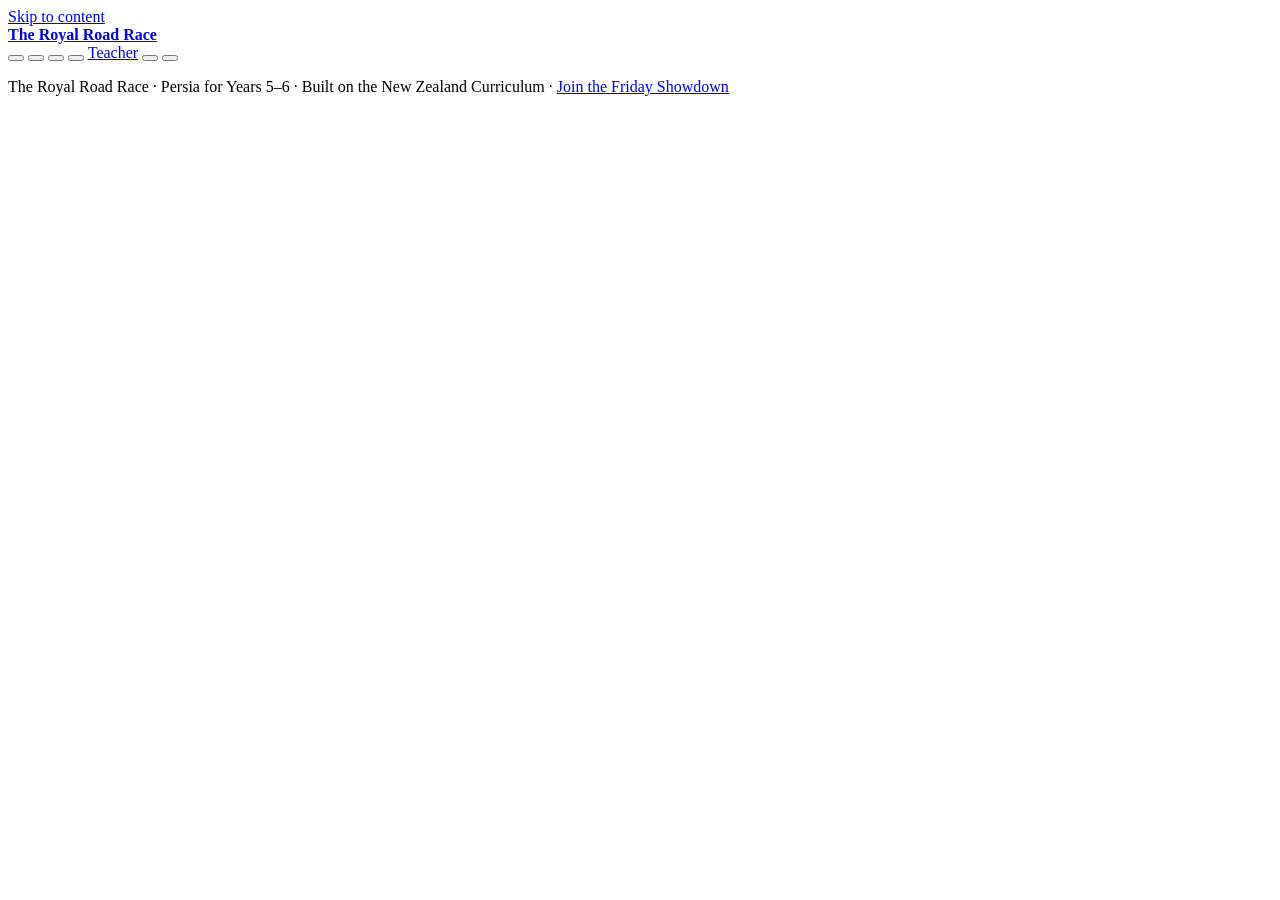
==== index.html @ 97c42218 "Add files via upload" ====
<!doctype html>
<html lang="en-NZ">
<head>
<meta charset="utf-8">
<meta name="viewport" content="width=device-width,initial-scale=1,viewport-fit=cover">
<title>The Royal Road Race — Persia for Years 5–6</title>
<meta name="description" content="A 10-week adventure race along the Royal Road of ancient Persia. History, Geography, Science, Art and a live Friday team quiz.">
<meta name="theme-color" content="#0D0C11">
<link rel="icon" href="data:image/svg+xml,%3Csvg xmlns='http://www.w3.org/2000/svg' viewBox='0 0 64 64'%3E%3Ccircle cx='32' cy='32' r='28' fill='%23BA9B58' stroke='%2339290E' stroke-width='4'/%3E%3Cpath d='M32 14l5 13 13 5-13 5-5 13-5-13-13-5 13-5z' fill='%231B1A21'/%3E%3C/svg%3E">
<link rel="stylesheet" href="css/royal.css">
<link rel="stylesheet" href="css/scenes.css">
<link rel="stylesheet" href="css/app.css">
<link rel="stylesheet" href="css/widgets.css">
</head>
<body>
<a class="sr-only" href="#app">Skip to content</a>
<header class="topbar no-print">
  <a class="brand" href="#/" id="navBrand" aria-label="The Royal Road Race — home"><span class="brand-seal" aria-hidden="true"></span><b class="gold-text">The Royal Road Race</b></a>
  <nav class="crumbs" id="crumbs" aria-label="You are here"></nav>
  <nav class="tb-nav" aria-label="Main">
    <button id="navHome" class="tb-btn" type="button"></button>
    <button id="navLog" class="tb-btn" type="button"></button>
    <button id="navCards" class="tb-btn" type="button"></button>
    <button id="navTrophy" class="tb-btn" type="button"></button>
    <a class="tb-btn tb-teacher" href="teacher.html" title="Teacher area"><span>Teacher</span></a>
    <button id="btnSound" class="tb-btn icon" type="button" aria-pressed="false"></button>
    <button id="btnSettings" class="tb-btn icon" type="button" aria-label="Settings"></button>
  </nav>
  <div id="settings" class="settings parchment" role="dialog" aria-label="Settings"></div>
</header>
<main id="app" tabindex="-1"></main>
<footer class="site-foot no-print">
  <div class="tile-band"></div>
  <p>The Royal Road Race · Persia for Years 5–6 · Built on the New Zealand Curriculum · <a href="play.html">Join the Friday Showdown</a></p>
</footer>
<noscript><p style="padding:2rem">This adventure needs JavaScript. Please turn it on and reload.</p></noscript>

<script src="js/vendor/confetti.js"></script>
<script src="js/core.js"></script>
<script src="js/art.js"></script>
<script src="js/scenes.js"></script>
<script src="js/data/stages.js"></script>
<script src="js/data/week01.js"></script>
<script src="js/data/week02.js"></script>
<script src="js/data/week03.js"></script>
<script src="js/data/week04.js"></script>
<script src="js/data/week05.js"></script>
<script src="js/data/week06.js"></script>
<script src="js/data/week07.js"></script>
<script src="js/data/week08.js"></script>
<script src="js/data/week09.js"></script>
<script src="js/data/week10.js"></script>
<script src="js/data/finalize.js"></script>
<script src="js/data/animals.js"></script>
<script src="js/config.js"></script>
<script src="js/store.js"></script>
<script src="js/widgets-history.js"></script>
<script src="js/widgets-generic.js"></script>
<script src="js/widgets-geo.js"></script>
<script src="js/widgets-sci.js"></script>
<script src="js/widgets-art.js"></script>
<script src="js/cinematic.js"></script>
<script src="js/app.js"></script>
</body>
</html>
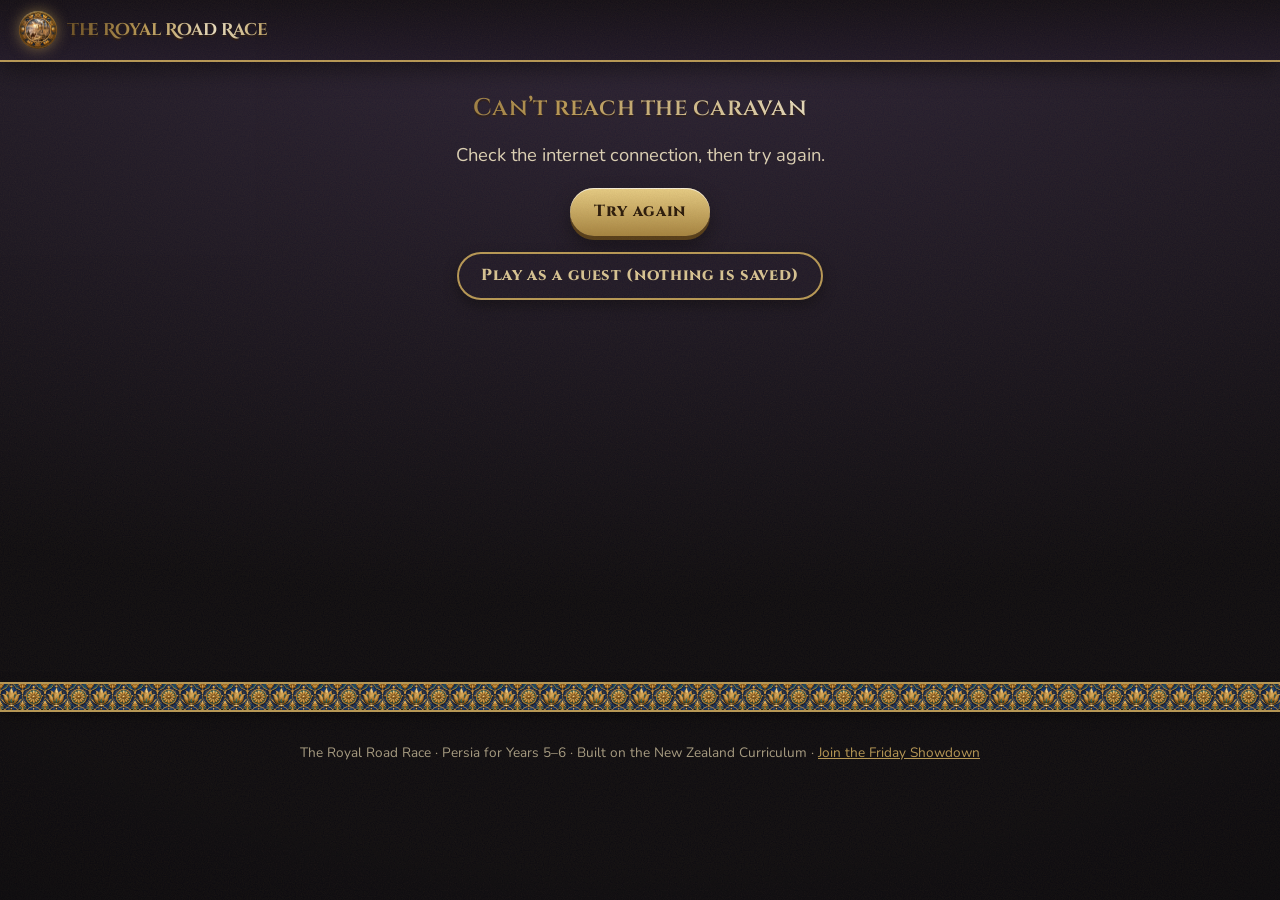
==== commit cb20ca47: "Add files via upload" ====
--- a/index.html
+++ b/index.html
@@ -10,7 +10,7 @@
 <link rel="stylesheet" href="css/royal.css">
 <link rel="stylesheet" href="css/scenes.css">
 <link rel="stylesheet" href="css/app.css">
-<link rel="stylesheet" href="css/widgets.css">
+<link rel="stylesheet" href="css/widgets.css?v=3">
 </head>
 <body>
 <a class="sr-only" href="#app">Skip to content</a>
@@ -36,7 +36,7 @@
 <noscript><p style="padding:2rem">This adventure needs JavaScript. Please turn it on and reload.</p></noscript>
 
 <script src="js/vendor/confetti.js"></script>
-<script src="js/core.js"></script>
+<script src="js/core.js?v=4"></script>
 <script src="js/art.js"></script>
 <script src="js/scenes.js"></script>
 <script src="js/data/stages.js"></script>
@@ -54,12 +54,13 @@
 <script src="js/data/animals.js"></script>
 <script src="js/config.js"></script>
 <script src="js/store.js"></script>
+<script src="js/accounts.js?v=1"></script>
 <script src="js/widgets-history.js"></script>
 <script src="js/widgets-generic.js"></script>
 <script src="js/widgets-geo.js"></script>
-<script src="js/widgets-sci.js"></script>
+<script src="js/widgets-sci.js?v=4"></script>
 <script src="js/widgets-art.js"></script>
 <script src="js/cinematic.js"></script>
-<script src="js/app.js"></script>
+<script src="js/app.js?v=5"></script>
 </body>
 </html>
--- a/css/royal.css
+++ b/css/royal.css
@@ -0,0 +1,186 @@
+/* ===================================================================
+   THE ROYAL ROAD RACE — shared design system
+   Palette, type, materials (gold foil, parchment, stone, wax seal),
+   accessibility modes. Used by every page.
+   =================================================================== */
+@import url("fonts.css");
+
+:root{
+  --lapis:#2A2A33; --lapis-deep:#1B1A21; --turquoise:#5E718C; --saffron:#B8863C;
+  --gold:#BA9B58; --gold-hi:#DAC797; --gold-lo:#82632C;
+  --terracotta:#95513B; --plum:#3A1A22; --sand:#E0D5BA; --parchment:#E0D3B4; --parchment-lo:#C2B185;
+  --ink:#211812; --night:#0D0C11; --storm:#2A2A31; --ash:#CFC7B8; --ember:#C66C3E; --emerald:#4F7A5A; --crimson:#8D2A30; --violet:#574A6B;
+
+  --f-display:"Cinzel Decorative","Cinzel",Georgia,"Times New Roman",serif;
+  --f-head:"Cinzel",Georgia,"Times New Roman",serif;
+  --f-body:"Nunito","Segoe UI",system-ui,-apple-system,Arial,sans-serif;
+  --f-script:"Amiri",Georgia,serif;
+
+  --fs:1;                       /* text-size multiplier (A− / A+) */
+  --r:14px;
+  --ease:cubic-bezier(.22,.9,.28,1);
+  --shadow-deep:0 22px 50px -18px rgba(0,0,0,.65),0 6px 14px rgba(0,0,0,.35);
+  --tile:url("data:image/svg+xml,%3Csvg xmlns='http://www.w3.org/2000/svg' width='72' height='72' viewBox='0 0 72 72'%3E%3Crect width='72' height='72' fill='%231B1A21'/%3E%3Cg fill='none' stroke='%23BA9B58' stroke-width='1.6'%3E%3Ccircle cx='36' cy='36' r='9'/%3E%3Cg id='p'%3E%3Cpath d='M36 27c-4-7-3-14 0-18 3 4 4 11 0 18z' fill='%23BA9B58' fill-opacity='.85'/%3E%3C/g%3E%3Cpath d='M36 27c-4-7-3-14 0-18 3 4 4 11 0 18z' transform='rotate(90 36 36)' fill='%235E718C' fill-opacity='.8'/%3E%3Cpath d='M36 27c-4-7-3-14 0-18 3 4 4 11 0 18z' transform='rotate(180 36 36)' fill='%23BA9B58' fill-opacity='.85'/%3E%3Cpath d='M36 27c-4-7-3-14 0-18 3 4 4 11 0 18z' transform='rotate(270 36 36)' fill='%235E718C' fill-opacity='.8'/%3E%3Ccircle cx='36' cy='36' r='3' fill='%23BA9B58'/%3E%3Cpath d='M0 0h10M0 0v10M72 0H62M72 0v10M0 72h10M0 72V62M72 72H62M72 72V62'/%3E%3C/g%3E%3C/svg%3E");
+  --paper-grain:url("data:image/svg+xml,%3Csvg xmlns='http://www.w3.org/2000/svg' width='220' height='220'%3E%3Cfilter id='n'%3E%3CfeTurbulence type='fractalNoise' baseFrequency='.85' numOctaves='3' seed='4'/%3E%3CfeColorMatrix values='0 0 0 0 .25 0 0 0 0 .15 0 0 0 0 .05 0 0 0 .22 0'/%3E%3C/filter%3E%3Crect width='220' height='220' filter='url(%23n)'/%3E%3C/svg%3E");
+}
+
+*{box-sizing:border-box}
+html{font-size:calc(16px * var(--fs));-webkit-text-size-adjust:100%;scroll-behavior:smooth}
+body{
+  margin:0;min-height:100vh;color:var(--sand);font-family:var(--f-body);line-height:1.55;
+  background:var(--night);overflow-x:hidden;-webkit-font-smoothing:antialiased;
+}
+body.dys{--f-body:"Lexend","Nunito",system-ui,sans-serif;--f-head:"Lexend","Cinzel",system-ui,sans-serif;letter-spacing:.02em;word-spacing:.08em}
+body.dys .parchment,body.dys .lead{line-height:1.8}
+img,svg,canvas{max-width:100%}
+a{color:var(--gold)}
+button{font:inherit;color:inherit;cursor:pointer}
+:focus-visible{outline:3px solid var(--turquoise);outline-offset:3px;border-radius:6px}
+.sr-only{position:absolute!important;width:1px;height:1px;overflow:hidden;clip:rect(0 0 0 0);white-space:nowrap}
+[hidden]{display:none!important}
+h1,h2,h3,h4{font-family:var(--f-head);font-weight:600;line-height:1.18;margin:0 0 .5em;letter-spacing:.01em}
+
+/* ---------- gold foil text ---------- */
+.gold-text{
+  background:linear-gradient(100deg,#694E24 0%,#BA9B58 18%,#EAE0C5 34%,#BA9B58 48%,#937739 62%,#DAC797 78%,#BA9B58 100%);
+  background-size:220% 100%;-webkit-background-clip:text;background-clip:text;color:transparent;-webkit-text-fill-color:transparent;
+  animation:foil 6s linear infinite;filter:drop-shadow(0 2px 0 rgba(53,30,7,.55));
+}
+@keyframes foil{to{background-position:-220% 0}}
+
+/* ---------- gold-foil border with shimmer sweep ---------- */
+.foil{position:relative;border-radius:var(--r);isolation:isolate}
+.foil::before{
+  content:"";position:absolute;inset:0;border-radius:inherit;padding:2.5px;pointer-events:none;z-index:2;
+  background:linear-gradient(120deg,#694E24,#BA9B58 20%,#EAE0C5 35%,#BA9B58 50%,#735929 70%,#BA9B58);
+  background-size:260% 260%;animation:foilSweep 7s linear infinite;
+  -webkit-mask:linear-gradient(#000 0 0) content-box,linear-gradient(#000 0 0);-webkit-mask-composite:xor;mask-composite:exclude;
+}
+@keyframes foilSweep{0%{background-position:0% 0}100%{background-position:260% 260%}}
+
+/* ---------- parchment card ---------- */
+.parchment{
+  position:relative;color:var(--ink);border-radius:10px 16px 10px 14px;
+  background:
+    var(--paper-grain),
+    radial-gradient(120% 90% at 20% 0%,rgba(255,255,255,.55),transparent 55%),
+    radial-gradient(90% 90% at 100% 100%,rgba(137,94,43,.25),transparent 60%),
+    linear-gradient(160deg,#E9E0C9,#D2C3A0 70%,#C4B28A);
+  box-shadow:inset 0 0 38px rgba(109,70,31,.28),var(--shadow-deep);
+  padding:clamp(1rem,2.4vw,1.7rem);
+}
+.parchment h2,.parchment h3,.parchment h4{color:#3A2515}
+.parchment a{color:#61361D}
+.parchment.torn::before,.parchment.torn::after{
+  content:"";position:absolute;left:0;right:0;height:14px;background-repeat:repeat-x;background-size:34px 14px;pointer-events:none;
+}
+.parchment.torn::before{top:-13px;background-image:url("data:image/svg+xml,%3Csvg xmlns='http://www.w3.org/2000/svg' width='34' height='14'%3E%3Cpath d='M0 14 L0 9 L5 4 L9 8 L15 1 L21 7 L26 3 L31 8 L34 5 L34 14Z' fill='%23E0D5BA'/%3E%3C/svg%3E")}
+.parchment.torn::after{bottom:-13px;transform:scaleY(-1);background-image:url("data:image/svg+xml,%3Csvg xmlns='http://www.w3.org/2000/svg' width='34' height='14'%3E%3Cpath d='M0 14 L0 8 L6 3 L11 8 L16 2 L22 7 L27 4 L34 8 L34 14Z' fill='%23C4B28A'/%3E%3C/svg%3E")}
+
+/* ---------- stone tablet ---------- */
+.stone{
+  position:relative;color:#E0D8C4;border-radius:12px;padding:clamp(.9rem,2vw,1.4rem) clamp(1.1rem,3vw,2rem);
+  background:
+    var(--paper-grain),
+    linear-gradient(180deg,rgba(255,255,255,.12),transparent 30%),
+    linear-gradient(165deg,#6d6252,#4c4336 55%,#3a3329);
+  box-shadow:inset 0 2px 0 rgba(255,255,255,.18),inset 0 -6px 14px rgba(0,0,0,.45),var(--shadow-deep);
+  text-shadow:0 -1px 0 rgba(0,0,0,.7),0 1px 0 rgba(255,255,255,.12);
+}
+
+/* ---------- lapis & gold band ---------- */
+.tile-band{height:30px;background:var(--tile);background-size:60px 60px;border-block:2px solid var(--gold);box-shadow:0 4px 12px rgba(0,0,0,.5)}
+
+/* ---------- buttons ---------- */
+.btn{
+  --b1:#EAD088;--b2:#A78541;
+  display:inline-flex;align-items:center;justify-content:center;gap:.5em;min-height:48px;padding:.65em 1.5em;border:0;border-radius:999px;
+  font-family:var(--f-head);font-weight:700;letter-spacing:.04em;font-size:1rem;color:#2B1B0C;text-decoration:none;
+  background:linear-gradient(180deg,var(--b1),var(--b2));
+  box-shadow:0 4px 0 #573E1A,0 10px 20px rgba(0,0,0,.4),inset 0 1px 0 rgba(255,255,255,.7);
+  transition:transform .15s var(--ease),box-shadow .15s,filter .2s;position:relative;overflow:hidden;
+}
+.btn::after{content:"";position:absolute;inset:0;background:linear-gradient(105deg,transparent 35%,rgba(255,255,255,.65) 50%,transparent 65%);transform:translateX(-120%);transition:transform .6s}
+.btn:hover{transform:translateY(-2px) rotate(-.4deg);filter:brightness(1.06)}
+.btn:hover::after{transform:translateX(120%)}
+.btn:active{transform:translateY(3px);box-shadow:0 1px 0 #573E1A,0 4px 8px rgba(0,0,0,.4)}
+.btn.ghost{background:rgba(35,28,45,.55);color:var(--gold-hi);box-shadow:inset 0 0 0 2px var(--gold),0 6px 14px rgba(0,0,0,.35)}
+.btn.small{min-height:40px;padding:.4em 1em;font-size:.9rem}
+.btn.teal{--b1:#94A1B4;--b2:#344052;color:#11151B;box-shadow:0 4px 0 #242D39,0 10px 20px rgba(0,0,0,.4),inset 0 1px 0 rgba(255,255,255,.6)}
+.btn.red{--b1:#B8606A;--b2:#8D2A30;color:#fff;box-shadow:0 4px 0 #631C2A,0 10px 20px rgba(0,0,0,.4),inset 0 1px 0 rgba(255,255,255,.4)}
+.btn[disabled]{opacity:.45;pointer-events:none;filter:grayscale(.5)}
+
+/* wax seal button */
+.wax{
+  --wax:#8D2A30;
+  width:112px;height:112px;border-radius:50%;border:0;position:relative;color:#FBDDE1;font-family:var(--f-head);font-weight:800;font-size:.8rem;letter-spacing:.08em;
+  background:radial-gradient(circle at 35% 30%,color-mix(in srgb,var(--wax) 55%,#fff) 0,var(--wax) 40%,color-mix(in srgb,var(--wax) 55%,#000) 100%);
+  box-shadow:0 8px 0 color-mix(in srgb,var(--wax) 45%,#000),0 16px 26px rgba(0,0,0,.5),inset 0 0 0 5px rgba(255,255,255,.10),inset 0 0 22px rgba(0,0,0,.35);
+  clip-path:polygon(50% 0,60% 5%,72% 3%,79% 12%,91% 14%,93% 27%,100% 36%,96% 48%,100% 60%,92% 70%,92% 83%,80% 88%,73% 98%,60% 95%,50% 100%,40% 95%,27% 98%,20% 88%,8% 83%,8% 70%,0 60%,4% 48%,0 36%,7% 27%,9% 14%,21% 12%,28% 3%,40% 5%);
+  transition:transform .15s;text-shadow:0 1px 2px rgba(0,0,0,.6);
+}
+.wax::after{content:"";position:absolute;inset:14px;border-radius:50%;border:2px solid rgba(255,255,255,.28)}
+.wax:hover{transform:scale(1.05) rotate(-3deg)}
+.wax:active{transform:scale(.93)}
+.wax.stamped{animation:stamp .55s var(--ease) both}
+@keyframes stamp{0%{transform:scale(2.6) rotate(-18deg);opacity:0}55%{transform:scale(.88) rotate(4deg);opacity:1}100%{transform:scale(1) rotate(-6deg)}}
+
+/* ---------- chips & badges ---------- */
+.chip{display:inline-flex;align-items:center;gap:.35em;padding:.15em .7em;border-radius:999px;font-size:.78rem;font-weight:800;letter-spacing:.04em;
+  background:rgba(215,177,91,.16);color:var(--gold-hi);border:1px solid rgba(215,177,91,.55);font-family:var(--f-body)}
+.parchment .chip{background:rgba(48,39,61,.1);color:#3A1A22;border-color:rgba(48,39,61,.4)}
+.chip.teal{background:rgba(65,81,102,.15);color:#ADB7C6;border-color:rgba(65,81,102,.6)}
+.kbd{font-family:ui-monospace,Menlo,Consolas,monospace;font-size:.8em;padding:.1em .45em;border-radius:5px;background:rgba(255,255,255,.12);border:1px solid rgba(255,255,255,.25)}
+
+/* ---------- coin ---------- */
+.coin{display:inline-block;width:1.1em;height:1.1em;border-radius:50%;vertical-align:-.15em;
+  background:url("../assets/coin.webp") center/cover no-repeat,radial-gradient(circle at 35% 30%,#EAE0C5,#BA9B58 45%,#735929);box-shadow:inset 0 0 0 .1em rgba(107,68,13,.45),0 1px 2px rgba(0,0,0,.5)}
+
+/* ---------- scene helpers ---------- */
+.scene{position:relative;overflow:hidden;isolation:isolate;background:var(--night)}
+.scene .layer{position:absolute;inset:-4% -6%;will-change:transform;transition:transform .35s var(--ease)}
+.scene svg.layer{width:112%;height:108%}
+.scene canvas.fx{position:absolute;inset:0;width:100%;height:100%;pointer-events:none;z-index:6}
+.vignette{position:absolute;inset:0;pointer-events:none;background:radial-gradient(120% 100% at 50% 40%,transparent 55%,rgba(10,8,13,.65) 100%);z-index:7}
+
+/* ---------- toasts ---------- */
+#toasts{position:fixed;left:50%;top:78px;transform:translateX(-50%);display:flex;flex-direction:column;gap:.5rem;z-index:9000;pointer-events:none;align-items:center}
+.toast{padding:.7em 1.3em;border-radius:12px;background:linear-gradient(180deg,#352B43,#211B2A);border:2px solid var(--gold);color:var(--gold-hi);font-weight:800;box-shadow:var(--shadow-deep);animation:toastIn .5s var(--ease) both}
+@keyframes toastIn{from{transform:translateY(-20px) scale(.9);opacity:0}}
+
+/* ---------- reveal-on-scroll ---------- */
+.rise{opacity:0;transform:translateY(26px);transition:opacity .8s var(--ease),transform .8s var(--ease)}
+.rise.in{opacity:1;transform:none}
+
+/* ---------- reduce motion ---------- */
+body.rm *,body.rm *::before,body.rm *::after{animation-duration:.001s!important;animation-iteration-count:1!important;transition-duration:.001s!important;scroll-behavior:auto!important}
+body.rm .gold-text{animation:none}
+@media (prefers-reduced-motion:reduce){
+  *,*::before,*::after{animation-duration:.001s!important;animation-iteration-count:1!important;transition-duration:.001s!important;scroll-behavior:auto!important}
+}
+
+/* ---------- print (shared basics) ---------- */
+@media print{
+  body{background:#fff!important;color:#000!important}
+  .no-print{display:none!important}
+}
+
+
+/* ===== CINEMATIC GRADE (storm, ash, crimson & burnished gold) ===== */
+body::after{content:"";position:fixed;inset:0;pointer-events:none;z-index:9990;
+  background:radial-gradient(120% 100% at 50% 40%,transparent 55%,rgba(0,0,0,.55) 100%),var(--paper-grain);
+  opacity:.55;transform:translateZ(0)}
+body.rm::after{background:radial-gradient(120% 100% at 50% 40%,transparent 60%,rgba(0,0,0,.4) 100%)}
+.scene svg,.hero svg,.hubmap svg,svg.scene{filter:saturate(.62) contrast(1.08) brightness(.94)}
+.scene img,.hero img,.hubmap img{filter:saturate(.9) contrast(1.06)}
+.stage-art,.hero,.hubmap{position:relative}
+.hero::after,.hubmap::after,.stage-art::after{content:"";position:absolute;inset:0;pointer-events:none;
+  background:linear-gradient(180deg,rgba(13,12,17,.35),transparent 28%,transparent 55%,rgba(13,12,17,.7)),radial-gradient(90% 80% at 50% 45%,transparent 50%,rgba(0,0,0,.5))}
+.parchment{filter:saturate(.8)}
+.hubmap svg{filter:saturate(.55) contrast(1.1) brightness(.68) sepia(.25)}
+.hubmap::after{background:linear-gradient(180deg,rgba(13,12,17,.5),transparent 25%,transparent 60%,rgba(13,12,17,.75)),radial-gradient(90% 80% at 50% 45%,transparent 40%,rgba(0,0,0,.6))}
+
+/* ===== GENERATED ARTWORK LAYERS (fall back to procedural when files are absent) ===== */
+.tile-band,.m-banner::after{background-image:url("../assets/CORE-05.webp"),var(--tile);background-size:90px 90px,60px 60px}
+.parchment{background-color:#CDBF9B;background-image:linear-gradient(160deg,rgba(233,224,201,.55),rgba(205,190,155,.62)),url("../assets/CORE-04.webp"),var(--paper-grain);background-size:cover,cover,220px;background-blend-mode:normal,multiply,normal}
+.panel{background-color:#CDBF9B;background-image:linear-gradient(160deg,rgba(233,224,201,.6),rgba(205,190,155,.66)),url("../assets/CORE-04.webp");background-size:cover}
--- a/css/scenes.css
+++ b/css/scenes.css
@@ -0,0 +1,84 @@
+/* scene animation classes (animations live on inner <g> so parallax transforms don't collide) */
+.hero{height:clamp(520px,84vh,900px);width:100%}
+.hero svg.layer{position:absolute;left:-6%;top:-4%;width:112%;max-width:none;height:108%;overflow:visible}
+.hero .grain{position:absolute;inset:0;background:var(--paper-grain);opacity:.16;pointer-events:none;z-index:8}
+.hero svg{pointer-events:none}
+.hero svg.glintlayer{pointer-events:none}
+.hero svg .glint{pointer-events:all}
+
+.tw{animation:tw 4.5s ease-in-out infinite}
+@keyframes tw{0%,100%{opacity:.25}50%{opacity:1}}
+.sunrays{animation:spin 160s linear infinite;transform-box:fill-box}
+@keyframes spin{to{transform:translate(1010px,430px) rotate(360deg)}}
+.sunrays{transform:translate(1010px,430px)}
+.drift{animation:drift 60s ease-in-out infinite alternate}
+.drift.slow{animation-duration:90s}
+.drift.med{animation-duration:55s;animation-direction:alternate-reverse}
+@keyframes drift{from{transform:translateX(-90px)}to{transform:translateX(120px)}}
+.flyx{animation:flyx 70s linear infinite}
+@keyframes flyx{from{transform:translateX(-160px)}to{transform:translateX(1780px)}}
+.bob{animation:bob 7s ease-in-out infinite alternate}
+@keyframes bob{from{transform:translateY(-18px)}to{transform:translateY(24px)}}
+.flap{animation:flap 3.6s ease-in-out infinite alternate;transform-box:fill-box;transform-origin:50% 40%}
+@keyframes flap{from{transform:scaleY(.62)}to{transform:scaleY(1.05)}}
+.pulse{animation:pulse 3s ease-in-out infinite;transform-box:fill-box;transform-origin:center}
+@keyframes pulse{0%,100%{transform:scale(.8);opacity:.55}50%{transform:scale(1.25);opacity:1}}
+.glint{animation:glintBlink 2.8s ease-in-out infinite}
+@keyframes glintBlink{0%,100%{opacity:.35}45%,55%{opacity:1}}
+.sway{transform-box:fill-box;transform-origin:50% 100%;animation:sway 5s ease-in-out infinite alternate}
+.sway.s1{animation-duration:6.4s;animation-delay:-2s}.sway.s2{animation-duration:4.2s;animation-delay:-1s}
+@keyframes sway{from{transform:skewX(-3deg)}to{transform:skewX(3.5deg)}}
+
+/* camel walk cycle */
+.camel .leg{transform-box:fill-box;transform-origin:50% 0}
+.camel .leg.f1,.camel .leg.b2{animation:legA .95s ease-in-out infinite alternate}
+.camel .leg.b1,.camel .leg.f2{animation:legB .95s ease-in-out infinite alternate}
+@keyframes legA{from{transform:rotate(-16deg)}to{transform:rotate(16deg)}}
+@keyframes legB{from{transform:rotate(16deg)}to{transform:rotate(-16deg)}}
+.camel{animation:camelBob .95s ease-in-out infinite alternate}
+@keyframes camelBob{from{transform:translateY(0)}to{transform:translateY(-3px)}}
+
+/* hub map */
+.hubmap{position:absolute;inset:0;overflow:hidden}
+.hubmap svg{width:100%;height:100%;display:block}
+.hubmap canvas.fx{position:absolute;inset:0;width:100%;height:100%;pointer-events:none}
+.map-vig{position:absolute;inset:0;pointer-events:none;box-shadow:inset 0 0 160px 40px rgba(54,29,12,.55)}
+#roadDraw{animation:march 14s linear infinite}
+@keyframes march{to{stroke-dashoffset:-400}}
+
+/* parallax photo layers */
+.hero-wrap{position:relative}
+.px-layers{position:absolute;inset:0;pointer-events:none;overflow:hidden;z-index:1;--mx:0;--my:0;--sy:0}
+.px{position:absolute;left:-4%;width:108%;background-repeat:no-repeat;background-position:center bottom;background-size:100% auto;
+  transform:translate(calc(var(--mx)*var(--depth)*-120px),calc(var(--sy)*var(--depth)*.4px + var(--my)*var(--depth)*-40px));transition:transform .25s ease-out}
+.px-clouds{top:4%;height:44%;background-position:center top;opacity:.6;filter:saturate(.7) brightness(.8)}
+.px-far{bottom:34%;height:34%;opacity:.8;filter:saturate(.6) brightness(.75) contrast(1.1)}
+.px-mid{bottom:2%;height:40%;opacity:.9;filter:saturate(.7) brightness(.62)}
+.px-fore{inset:0;left:-4%;height:100%;background-size:cover;background-position:center bottom;filter:brightness(.55) saturate(.8)}
+.px-dust,.px-embers{inset:0;left:0;width:100%;height:100%;background-size:cover;background-position:center;}
+.px-dust{opacity:.45;background-size:cover}.px-embers{opacity:.5}
+@keyframes pxdrift{to{background-position:30% 40%}}@keyframes pxrise{from{background-position:center 0}to{background-position:center -100%}}
+.has-px .hero>svg{opacity:.35}
+.has-px .hero-title,.has-px .scroll-hint{z-index:3}
+body.rm .px-dust,body.rm .px-embers{animation:none}
+.px-far,.px-mid,.px-clouds{-webkit-mask-image:linear-gradient(180deg,transparent 0,#000 22%,#000 78%,transparent 100%);mask-image:linear-gradient(180deg,transparent 0,#000 22%,#000 78%,transparent 100%)}
+.px-embers{opacity:.28}.px-dust{opacity:.3}
+.has-px .hero-wrap::after,.has-px.hero-wrap::after{content:"";position:absolute;inset:0;z-index:2;pointer-events:none;background:linear-gradient(180deg,rgba(13,12,17,.25),transparent 30%,rgba(13,12,17,.15) 70%,#0D0C11)}
+
+.px{backface-visibility:hidden;contain:strict}
+.px-dust,.px-embers{animation:pxpulse 9s ease-in-out infinite alternate}
+@keyframes pxpulse{from{opacity:.18}to{opacity:.36}}
+
+/* when the photo hero is present, the procedural scene underneath is switched off (it was the source of flicker) */
+.hero.lite svg.layer:not(.glintlayer),.hero.lite .vignette{display:none}
+.hero.lite *{animation:none!important}
+
+.hero .grain{display:none}
+.px-dust,.px-embers{transform:none!important;filter:none!important}
+
+/* plain photo hero */
+.hero.plain{position:relative;min-height:clamp(420px,62vh,640px);background:linear-gradient(180deg,#1b1623,#0d0c11)}
+.hero.plain .asset-img{transform:none!important}
+.glint-btn{position:absolute;right:13%;top:27%;width:44px;height:44px;border:0;background:none;cursor:pointer;z-index:4;padding:0}
+.glint-btn i{position:absolute;inset:14px;border-radius:50%;background:radial-gradient(#fff,rgba(220,215,228,0) 70%);box-shadow:0 0 14px 6px rgba(220,225,240,.55);animation:glintBlink 3.2s ease-in-out infinite}
+.hero-caravan,.px-layers{display:none!important}
--- a/css/app.css
+++ b/css/app.css
@@ -0,0 +1,405 @@
+/* ===================================================================
+   THE ROYAL ROAD RACE — app views (topbar, hub, stage, mission, modal,
+   cinematic, log, cards, trophies)
+   =================================================================== */
+html{background:#0D0C11}
+body{background:radial-gradient(120% 600px at 50% 0%,#2D2439 0%,#0D0C11 100%) no-repeat,#0D0C11}
+body.noscroll{overflow:hidden}
+#app{display:block;min-height:60vh;outline:0}
+#app.enter{animation:appIn .7s var(--ease) both}
+@keyframes appIn{from{opacity:0;transform:translateY(10px)}}
+.sect{max-width:1100px;margin:0 auto;padding:clamp(1.6rem,4vw,3rem) clamp(1rem,3vw,1.5rem)}
+.lead{font-size:1.15rem;max-width:62ch}
+.lead.rise,.sect-title{margin-inline:auto}
+.sect-title{text-align:center;font-family:var(--f-display);font-size:clamp(1.6rem,4vw,2.4rem);margin-bottom:.6em}
+.small{font-size:.88rem;opacity:.85}
+.big{font-size:1.15rem}
+.hint{font-style:italic;opacity:.8;font-size:.9rem}
+.btn-row{display:flex;flex-wrap:wrap;gap:.7rem;margin-top:1rem;align-items:center}
+.chips{display:flex;flex-wrap:wrap;gap:.45rem;margin:.5rem 0}
+.chip.big{font-size:.95rem;padding:.3em .9em}
+button.chip{cursor:pointer}
+
+/* ---------- top bar ---------- */
+.topbar{position:sticky;top:0;z-index:500;display:flex;align-items:center;gap:1rem;padding:.4rem clamp(.6rem,2vw,1.2rem);min-height:62px;
+  background:linear-gradient(180deg,#130F18,#1f1829);border-bottom:2px solid var(--gold);box-shadow:0 8px 24px rgba(0,0,0,.5);transform:translateZ(0)}
+.brand{display:flex;align-items:center;gap:.6rem;text-decoration:none;font-family:var(--f-display);font-size:1.05rem;white-space:nowrap}
+.brand-seal{width:38px;height:38px;border-radius:50%;background:url("../assets/CORE-02.webp") center/contain no-repeat,radial-gradient(circle at 35% 30%,#EAE0C5,#BA9B58 45%,#735929);box-shadow:inset 0 0 0 3px rgba(82,56,17,.5),0 0 14px rgba(215,177,91,.5);position:relative}
+.brand-seal::after{content:none;display:none;position:absolute;inset:8px;background:#1B1A21;clip-path:polygon(50% 0,62% 38%,100% 50%,62% 62%,50% 100%,38% 62%,0 50%,38% 38%)}
+.crumbs{flex:1;display:flex;gap:.5rem;align-items:center;font-size:.9rem;color:#B9AC8A;overflow:hidden;white-space:nowrap}
+.crumbs a{color:var(--gold-hi);text-decoration:none}.crumbs a:hover{text-decoration:underline}
+.crumbs b{color:#fff}
+.tb-nav{display:flex;gap:.3rem;align-items:center}
+.tb-btn{display:inline-flex;align-items:center;gap:.4em;background:transparent;border:0;border-radius:10px;padding:.4rem .65rem;color:var(--gold-hi);text-decoration:none;font-weight:800;font-size:.85rem;min-height:44px;transition:background .2s,transform .15s}
+.tb-btn:hover{background:rgba(215,177,91,.16);transform:translateY(-1px)}
+.tb-btn.icon{padding:.4rem .5rem}
+.tb-teacher{opacity:.65}
+.settings{position:absolute;right:.8rem;top:calc(100% + 10px);width:min(380px,92vw);z-index:600;opacity:0;transform:translateY(-10px) scale(.97);pointer-events:none;transition:.25s var(--ease)}
+.settings.open{opacity:1;transform:none;pointer-events:auto}
+.set-row{display:flex;justify-content:space-between;align-items:center;gap:1rem;padding:.6rem 0;border-bottom:1px dashed rgba(68,43,22,.3)}
+.set-row small{display:block;opacity:.75}
+.set-row input{width:24px;height:24px;accent-color:#574A6B}
+.site-foot{text-align:center;color:#a99f86;font-size:.85rem;margin-top:3rem}
+.site-foot p{padding:1rem}
+
+@media (max-width:820px){
+  .crumbs,.tb-btn span{display:none}.brand b{font-size:.9rem}.tb-teacher span{display:inline}
+  .topbar{gap:.4rem}.tb-nav{margin-left:auto}
+}
+
+/* ---------- ink-reveal ---------- */
+.ink{opacity:0;animation:inkIn .6s ease forwards}
+@keyframes inkIn{from{opacity:0;filter:blur(3px)}to{opacity:1;filter:none}}
+
+/* ---------- shake / thump ---------- */
+.shake{animation:shk .45s}
+@keyframes shk{20%{transform:translateX(-6px)}40%{transform:translateX(6px)}60%{transform:translateX(-4px)}80%{transform:translateX(4px)}}
+body.thump{animation:thump .4s}
+@keyframes thump{30%{transform:translateY(5px)}60%{transform:translateY(-2px)}}
+
+/* ===================================================================
+   HUB
+   =================================================================== */
+.hub{position:relative;height:calc(100vh - 64px);min-height:560px;overflow:hidden;background:#261A0E}
+.stage-pin{transition:transform .2s}
+.stage-pin:hover circle:first-of-type{filter:brightness(1.25)}
+.stage-pin.locked{opacity:.8}
+.stage-pin:focus-visible{outline:none}.stage-pin:focus-visible circle{stroke:#5E718C;stroke-width:6}
+.spin{animation:spinc 12s linear infinite;transform-box:fill-box;transform-origin:center}
+@keyframes spinc{to{transform:rotate(360deg)}}
+.caravan-token{pointer-events:none;filter:drop-shadow(0 4px 4px rgba(0,0,0,.4))}
+.seal-meter{position:absolute;left:clamp(.6rem,2vw,1.4rem);top:1rem;width:170px;text-align:center;padding:.8rem .6rem;z-index:5}
+.seal-meter h4{font-size:.85rem;margin:0 0 .3rem;letter-spacing:.06em}
+.seal-meter p{margin:.2rem 0 0;font-size:.85rem}
+.seal-svg .lit{filter:drop-shadow(0 0 5px #C6A863)}
+.hub-cta{position:absolute;left:50%;top:1rem;transform:translateX(-50%);z-index:5;text-align:center;display:flex;flex-direction:column;align-items:center;gap:.5rem;width:min(92vw,520px)}
+.hub-cta small{color:#EAE0C5;text-shadow:0 2px 6px #000;font-weight:700}
+.btn.big{font-size:1.1rem;min-height:58px;padding:.7em 1.8em;animation:ctaPulse 2.6s ease-in-out infinite}
+@keyframes ctaPulse{0%,100%{box-shadow:0 4px 0 #573E1A,0 10px 20px rgba(0,0,0,.4),0 0 0 0 rgba(237,203,108,.55)}50%{box-shadow:0 4px 0 #573E1A,0 10px 20px rgba(0,0,0,.4),0 0 0 16px rgba(237,203,108,0)}}
+.team-board{position:absolute;right:clamp(.6rem,2vw,1.4rem);top:1rem;width:210px;z-index:5;padding:.8rem 1rem}
+.tb-toggle{width:100%;background:none;border:0;font-family:var(--f-head);font-weight:700;color:#3A2515;letter-spacing:.06em;font-size:.9rem;padding:0}
+.team-board ul{list-style:none;margin:.5rem 0 0;padding:0;display:none}.team-board.open ul{display:block}
+.team-board{width:150px;padding:.5rem .8rem}.team-board.open{width:220px}
+.team-board li{display:flex;align-items:center;gap:.5rem;padding:.22rem 0;font-size:.85rem;font-weight:800}
+.tb-c{width:12px;height:12px;border-radius:50%;box-shadow:0 0 0 2px rgba(43,27,16,.4)}
+.tb-n{flex:1}.tb-d{display:inline-flex;align-items:center;gap:.2rem}
+@media (max-width:900px){.seal-meter{width:120px;padding:.5rem}.seal-meter svg{width:80px}.seal-meter h4{font-size:.7rem}}
+
+/* ===================================================================
+   STAGE page
+   =================================================================== */
+.stage{position:relative}
+.hero-wrap{position:relative;overflow:hidden}
+.hero-wrap .hero{display:block}
+.hero-title{position:absolute;left:0;right:0;top:clamp(1.5rem,12vh,7rem);display:flex;justify-content:center;z-index:9;padding:0 1rem;pointer-events:none}
+.tablet{text-align:center;max-width:640px;animation:tabletIn 1.2s var(--ease) .3s both}
+@keyframes tabletIn{from{opacity:0;transform:translateY(-40px) scale(.9)}}
+.tablet h1{font-family:var(--f-display);font-size:clamp(2rem,6vw,3.8rem);margin:.1em 0}
+.tablet p{margin:0;font-family:var(--f-script);font-size:1.3rem;font-style:italic}
+.stg-n{letter-spacing:.2em;color:var(--gold-hi);font-weight:800}
+.scroll-hint{position:absolute;left:50%;bottom:1.2rem;transform:translateX(-50%);z-index:10;width:52px;height:52px;border-radius:50%;border:2px solid var(--gold);background:rgba(35,28,45,.6);color:var(--gold-hi);font-size:1.6rem;animation:bounce 1.8s infinite}
+@keyframes bounce{50%{transform:translate(-50%,8px)}}
+.stage-body{max-width:1100px;margin:0 auto;padding:2.5rem clamp(1rem,3vw,1.5rem) 1rem;position:relative;z-index:2;margin-top:-4rem}
+.stage-top{display:grid;grid-template-columns:1.6fr 1fr;gap:2rem;align-items:start;margin-bottom:2.5rem}
+.briefing{display:flex;gap:1.2rem;align-items:flex-start}
+.shirin{display:flex;flex-direction:column;align-items:center;gap:.4rem;text-align:center;min-width:92px;font-family:var(--f-head);font-size:.8rem;color:#3A1A22}
+.medallion{width:88px;height:88px;border-radius:50%;position:relative;overflow:hidden;display:grid;place-items:center;
+  background:radial-gradient(circle at 35% 30%,#EAE0C5,#BA9B58 55%,#735929);box-shadow:0 0 0 4px #39290E,0 0 0 7px var(--gold),0 8px 18px rgba(0,0,0,.45)}
+.med-art{position:relative;z-index:1}
+.brief-body{flex:1}
+.brief-body h3{margin-top:0}
+.brief-text,.scroll-text{font-size:1.08rem;line-height:1.7}
+.fragment-card{display:flex;flex-direction:column;align-items:center;text-align:center;gap:.5rem}
+.fragment-card small{letter-spacing:.2em;color:var(--gold-hi)}
+.fragment-card h3{color:var(--gold-hi);font-family:var(--f-display)}
+.frag-shine{animation:fragShine 3s ease-in-out infinite}
+@keyframes fragShine{50%{filter:brightness(1.35) drop-shadow(0 0 8px #C6A863)}}
+.day-tiles{display:grid;grid-template-columns:repeat(5,1fr);gap:1rem;margin-bottom:2.5rem}
+.day-tile{--c:#95513B;display:flex;flex-direction:column;border-radius:16px;overflow:hidden;text-decoration:none;color:#fff;position:relative;
+  background:linear-gradient(180deg,color-mix(in srgb,var(--c) 70%,#000),color-mix(in srgb,var(--c) 35%,#0D0C11));
+  box-shadow:0 14px 28px -12px rgba(0,0,0,.7),inset 0 0 0 2px rgba(245,228,176,.55);transition:transform .3s var(--ease),box-shadow .3s}
+.day-tile:hover,.day-tile:focus-visible{transform:translateY(-8px) rotate(-.6deg);box-shadow:0 22px 34px -12px rgba(0,0,0,.8),inset 0 0 0 3px var(--gold-hi),0 0 30px color-mix(in srgb,var(--c) 70%,transparent)}
+.dt-art{position:relative;height:130px;display:grid;place-items:center;overflow:hidden;background:radial-gradient(80% 90% at 50% 40%,rgba(255,255,255,.25),transparent 70%)}
+.dt-icon{position:relative;z-index:1;transition:transform .5s var(--ease)}
+.day-tile:hover .dt-icon{transform:scale(1.18) rotate(-6deg)}
+.dt-stamp{position:absolute;right:.5rem;top:.5rem;z-index:2;width:34px;height:34px;display:grid;place-items:center;border-radius:50%;background:#5E718C;color:#fff;font-weight:900;box-shadow:0 0 0 3px #EAE3CB}
+.dt-text{padding:.8rem .9rem 1rem;display:flex;flex-direction:column;gap:.3rem;align-items:flex-start}
+.dt-text small{letter-spacing:.14em;font-weight:800;text-transform:uppercase;color:var(--gold-hi);font-size:.72rem}
+.dt-text h4{margin:0;font-size:1.02rem;color:#fff}
+.stage-bottom{display:grid;grid-template-columns:1fr 1fr;gap:2rem}
+.threads h4{margin-top:0}
+.shadow-note small{letter-spacing:.2em;color:#CDC5D7}
+.shadow-note p{font-family:var(--f-script);font-size:1.25rem;font-style:italic;margin:.4em 0}
+.locked-note{text-align:center;max-width:620px;margin:2rem auto}
+.clue{text-align:center}.clue-icon{display:flex;justify-content:center;filter:drop-shadow(0 0 14px #C5BDD1);animation:pulse 3s infinite}
+@media (max-width:980px){.day-tiles{grid-template-columns:repeat(2,1fr)}.stage-top,.stage-bottom{grid-template-columns:1fr}.briefing{flex-direction:column}}
+@media (max-width:520px){.day-tiles{grid-template-columns:1fr}}
+
+/* ===================================================================
+   MISSION page
+   =================================================================== */
+.mission{--theme:#95513B}
+.m-banner{position:relative;overflow:hidden;padding:clamp(2rem,6vw,4rem) clamp(1rem,4vw,3rem) clamp(2.5rem,6vw,4rem);
+  background:radial-gradient(90% 140% at 85% 20%,color-mix(in srgb,var(--theme) 65%,#fff 0%),transparent 60%),linear-gradient(135deg,color-mix(in srgb,var(--theme) 55%,#0D0C11),#0D0C11 85%);border-bottom:3px solid var(--gold)}
+.m-banner::after{content:"";position:absolute;left:0;right:0;bottom:0;height:30px;background:var(--tile);background-size:60px 60px;opacity:.65}
+.mb-art{position:absolute;inset:0;overflow:hidden}
+.mb-icon{position:absolute;right:4%;top:50%;transform:translateY(-50%) rotate(-8deg);animation:bob 9s ease-in-out infinite alternate}
+.mb-text{position:relative;z-index:2;max-width:1100px;margin:0 auto}
+.mb-text>*{max-width:700px}
+.mb-day{letter-spacing:.2em;text-transform:uppercase;font-weight:800;color:var(--gold-hi);font-size:.8rem}
+.mb-text h1{font-family:var(--f-display);font-size:clamp(1.8rem,5vw,3.2rem);color:#fff;text-shadow:0 4px 14px rgba(0,0,0,.6);margin:.2em 0}
+.mb-text p{font-size:1.2rem;font-family:var(--f-script);font-style:italic;color:#EAE0C5}
+.stepper{position:sticky;top:62px;z-index:400;display:flex;justify-content:center;gap:.3rem;padding:.5rem;background:rgba(19,15,24,.92);border-bottom:1px solid rgba(215,177,91,.4);backdrop-filter:blur(6px);overflow-x:auto}
+.stepper a{display:flex;align-items:center;gap:.45rem;padding:.4rem .9rem;border-radius:999px;text-decoration:none;color:#B9AC8A;font-weight:800;font-size:.85rem;white-space:nowrap;transition:.25s}
+.stepper a i{font-style:normal;width:24px;height:24px;border-radius:50%;display:grid;place-items:center;border:2px solid currentColor;font-size:.75rem}
+.stepper a.on{background:linear-gradient(180deg,var(--gold-hi),var(--gold));color:#2B1B0C}
+.quest .parchment{max-width:820px;margin:1.5rem auto}
+.quest .li{font-size:1.12rem}
+.sc-list,.checklist{list-style:none;padding:0;margin:.4rem 0}
+.sc-list li,.checklist li{margin:.35rem 0}
+.sc-list label,.checklist label{display:flex;gap:.7rem;align-items:flex-start;cursor:pointer;padding:.3rem .5rem;border-radius:8px;transition:background .2s}
+.sc-list label:hover,.checklist label:hover{background:rgba(48,39,61,.08)}
+.parchment input[type=checkbox]{appearance:none;flex:none;width:26px;height:26px;margin:0;border:3px solid #61361D;border-radius:7px;background:rgba(255,255,255,.45);display:grid;place-items:center;cursor:pointer;transition:.2s}
+.parchment input[type=checkbox]:checked{background:var(--theme,#574A6B);border-color:#2B1B0C}
+.parchment input[type=checkbox]:checked::after{content:"✓";color:#fff;font-weight:900;font-size:1rem;animation:pop .3s var(--ease)}
+@keyframes pop{from{transform:scale(0)}}
+.vocab-d summary{cursor:pointer;font-weight:800;color:#61361D}
+.vocab-d dl{display:grid;grid-template-columns:max-content 1fr;gap:.3rem 1rem}
+.vocab-d dt{font-weight:800}.vocab-d dd{margin:0}
+
+/* dispatch */
+.dispatch-wrap{display:flex;gap:1.5rem;align-items:flex-start;max-width:900px;margin:0 auto}
+.dispatch-wrap .shirin{color:var(--gold-hi)}
+.papyrus{flex:1;position:relative}
+.papyrus .sheet{border-radius:2px;max-height:0;overflow:hidden;padding-block:0;transition:max-height 1.4s var(--ease),padding .6s;margin:0 14px}
+.papyrus.open .sheet{max-height:1600px;padding-block:1.4rem}
+.roll{height:26px;margin:0 2px;border-radius:13px;position:relative;z-index:2;background:linear-gradient(180deg,#7F592F,#CEAE7D 40%,#7F592F);box-shadow:0 6px 10px rgba(0,0,0,.4)}
+.sheet h2{font-size:1.4rem}
+.sheet h2 em{color:#61361D}
+
+/* discovery */
+.discovery .lead{text-align:center}
+.d-cards{display:grid;grid-template-columns:repeat(auto-fit,minmax(340px,1fr));gap:1.4rem;margin:2rem 0}
+.d-card{display:flex;gap:1rem;align-items:flex-start;transition:transform .3s var(--ease)}
+.d-card:hover{transform:translateY(-4px) rotate(-.4deg)}
+.d-card h4{margin:0 0 .3em}.d-card p{margin:0}
+.d-ico{flex:none;width:64px;height:64px;border-radius:50%;display:grid;place-items:center;background:radial-gradient(circle,#EAE0C5,#BA9B58);box-shadow:0 0 0 3px #61361D inset}
+
+/* paths */
+.paths .lead{text-align:center}
+.path-cards{display:grid;grid-template-columns:repeat(3,1fr);gap:1.4rem;margin:2rem 0 1.5rem}
+.path-card{position:relative;text-align:left;border:0;padding:1.6rem 1.3rem 1.3rem;border-radius:18px;color:#fff;display:flex;flex-direction:column;gap:.5rem;
+  background:linear-gradient(165deg,color-mix(in srgb,var(--theme) 80%,#000),color-mix(in srgb,var(--theme) 30%,#0D0C11));
+  box-shadow:0 16px 30px -14px rgba(0,0,0,.8),inset 0 0 0 2px rgba(245,228,176,.5);transition:transform .35s var(--ease),box-shadow .35s}
+.path-card:hover{transform:translateY(-8px) rotate(-.5deg)}
+.path-card.on{transform:translateY(-6px);box-shadow:0 22px 40px -14px rgba(0,0,0,.9),inset 0 0 0 4px var(--gold-hi),0 0 36px color-mix(in srgb,var(--theme) 80%,transparent)}
+.path-card h3{margin:0;color:#fff;font-size:1.15rem}.path-card p{margin:0;font-size:.95rem;opacity:.92}
+.pc-letter{position:absolute;right:1rem;top:.8rem;font-family:var(--f-display);font-size:2.6rem;color:rgba(249,239,202,.28);line-height:1}
+.pc-letter.small{position:static;font-size:2rem;color:var(--theme,#61361D);width:50px;height:50px;border-radius:50%;display:grid;place-items:center;border:3px solid currentColor;background:rgba(255,255,255,.4);font-weight:800}
+.pc-ico{margin-bottom:.2rem}
+.pc-cta{margin-top:auto;font-weight:800;color:var(--gold-hi);font-size:.9rem}
+.pc-done{display:none;position:absolute;left:1rem;top:.9rem;background:#5E718C;color:#094C24;font-weight:900;font-size:.75rem;padding:.15em .7em;border-radius:99px}
+.path-card.done .pc-done{display:block}
+.path-panel{animation:panelIn .5s var(--ease)}
+@keyframes panelIn{from{opacity:0;transform:translateY(18px)}}
+.pp-head{display:flex;align-items:center;gap:1rem}.pp-head h3{margin:0;font-size:1.5rem}
+.pp-brief{font-size:1.1rem}
+.pp-cols{display:grid;grid-template-columns:1fr 1fr;gap:2rem}
+.cl-bar{height:12px;border-radius:99px;background:rgba(68,43,22,.25);overflow:hidden;margin:.3rem 0 .6rem}
+.cl-bar i{display:block;height:100%;width:0;background:linear-gradient(90deg,#5E718C,#94A1B4);transition:width .5s var(--ease)}
+.scaffold{background:rgba(255,255,255,.4);border:2px dashed #61361D;border-radius:10px;padding:.7rem 1rem}
+.lv-tabs{display:flex;gap:.4rem;margin:.4rem 0}
+.lv-body{background:rgba(255,255,255,.35);border-radius:10px;padding:.7rem 1rem;min-height:3em}
+.parchment .btn.ghost{background:rgba(48,39,61,.1);color:#3A1A22;box-shadow:inset 0 0 0 2px #3A1A22}
+@media (max-width:900px){.path-cards,.pp-cols{grid-template-columns:1fr}}
+
+/* friday */
+.creed-sect .parchment{max-width:820px;margin:0 auto}
+textarea{width:100%;font:inherit;padding:.8rem 1rem;border-radius:10px;border:3px solid #61361D;background:rgba(255,255,255,.6);color:var(--ink);resize:vertical;margin-top:.7rem}
+textarea:focus{outline:3px solid var(--turquoise);outline-offset:2px}
+.showdown-card{display:flex;gap:1.6rem;align-items:center;max-width:900px;margin:0 auto;background:var(--paper-grain),radial-gradient(circle at 20% 20%,rgba(160,49,69,.55),transparent 60%),linear-gradient(165deg,#5a3a3a,#3a2020)}
+.showdown-card h2{font-family:var(--f-display);margin:.1em 0}
+.sd-art{flex:none;filter:drop-shadow(0 0 16px rgba(237,194,108,.6));animation:bob 5s ease-in-out infinite alternate}
+.sd-steps{padding-left:1.2rem}
+@media (max-width:700px){.showdown-card{flex-direction:column;text-align:center}}
+
+/* council fire */
+.fire{position:relative;margin-top:2rem;overflow:hidden;background:radial-gradient(70% 90% at 50% 100%,rgba(232,128,70,.38),transparent 70%),linear-gradient(180deg,#0D0C11,#1a0f12 80%);border-top:3px solid var(--gold)}
+.fire-bg,.fire-fx{position:absolute;inset:0;width:100%;height:100%;pointer-events:none}
+.fire-inner{position:relative;max-width:900px;margin:0 auto;padding:clamp(2rem,5vw,3.5rem) clamp(1rem,3vw,1.5rem)}
+.fire-stones{display:grid;grid-template-columns:repeat(4,1fr);gap:.8rem;margin:1.8rem 0 1.2rem}
+.stone-btn{display:flex;flex-direction:column;align-items:center;gap:.1rem;padding:.8rem .4rem;border:0;border-radius:40% 40% 18% 18%/50% 50% 18% 18%;color:#E0D8C4;
+  background:var(--paper-grain),linear-gradient(165deg,#6d6252,#3a3329);box-shadow:inset 0 2px 0 rgba(255,255,255,.2),inset 0 -8px 14px rgba(0,0,0,.45),0 10px 20px rgba(0,0,0,.5);transition:.3s var(--ease)}
+.stone-btn b{letter-spacing:.14em}.stone-btn small{font-size:.72rem;opacity:.8;text-align:center}
+.stone-btn .flame{opacity:.35;filter:grayscale(1);transition:.4s}
+.stone-btn:hover{transform:translateY(-5px)}
+.stone-btn.lit .flame{opacity:1;filter:none;animation:flick .9s ease-in-out infinite alternate}
+.stone-btn.on{box-shadow:inset 0 2px 0 rgba(255,255,255,.2),0 0 0 3px var(--gold),0 0 36px rgba(232,151,73,.7)}
+@keyframes flick{from{transform:scale(.92) rotate(-4deg)}to{transform:scale(1.12) rotate(4deg)}}
+.fire-card{min-height:150px}
+.fire-card.pop{animation:panelIn .5s var(--ease)}
+.fire-card .lead{max-width:none}
+.stamp-row{display:flex;align-items:center;gap:1.2rem;margin-top:1.6rem;justify-content:center;flex-wrap:wrap}
+.wax[disabled]{filter:grayscale(.9) brightness(.6);cursor:not-allowed}
+.wax.stamped{filter:none;transform:rotate(-6deg)}
+.m-nav{max-width:1100px;margin:0 auto;padding:2rem 1rem;display:flex;justify-content:space-between;gap:1rem;flex-wrap:wrap}
+@media (max-width:640px){.fire-stones{grid-template-columns:repeat(2,1fr)}}
+
+/* ===================================================================
+   MODAL
+   =================================================================== */
+.modal-back{position:fixed;inset:0;z-index:9500;display:grid;place-items:center;padding:1rem;background:rgba(10,8,13,.78);backdrop-filter:blur(5px);animation:fade .25s}
+.modal-back.out{opacity:0;transition:opacity .25s}
+@keyframes fade{from{opacity:0}}
+.modal{width:min(560px,100%);max-height:90vh;overflow:auto;animation:modalIn .45s var(--ease)}
+.modal.wide{width:min(900px,100%)}
+@keyframes modalIn{from{opacity:0;transform:translateY(30px) scale(.92)}}
+.modal-x{position:absolute;right:.6rem;top:.6rem;width:40px;height:40px;border-radius:50%;border:0;background:rgba(48,39,61,.15);font-weight:900;color:#3A1A22}
+
+/* ===================================================================
+   CINEMATIC
+   =================================================================== */
+.cine{position:fixed;inset:0;z-index:9800;background:radial-gradient(120% 100% at 50% 30%,#292134,#0A080D 70%);overflow:hidden;color:#fff;transition:opacity .7s}
+.cine.out{opacity:0}
+.cine-stars{position:absolute;inset:0;width:100%;height:100%}
+.cine-glow{position:absolute;inset:0;background:radial-gradient(40% 40% at 50% 42%,rgba(237,194,108,.18),transparent 70%)}
+.cine-seal{position:absolute;left:50%;top:42%;width:min(52vmin,440px);transform:translate(-50%,-50%) scale(.6);opacity:0;transition:opacity 2s,transform 2.6s var(--ease)}
+.cine-seal.show{opacity:1;transform:translate(-50%,-50%) scale(1)}
+.cine-seal.final{opacity:1;transform:translate(-50%,-70%) scale(.5);transition:transform 2s var(--ease)}
+.cine-halo.pulse{animation:pulse 3s ease-in-out infinite;transform-box:fill-box;transform-origin:center}
+.cine-seal.shake{animation:cshake .12s linear infinite}
+@keyframes cshake{25%{translate:-4px 2px}50%{translate:3px -3px}75%{translate:-2px 3px}}
+.crack{stroke-dasharray:1;stroke-dashoffset:1}
+.crack.go{animation:crackIn .5s ease-out forwards}
+@keyframes crackIn{to{stroke-dashoffset:0}}
+.frag{transform-box:fill-box;transform-origin:center}
+.frag.fly{animation:fragFly 2.4s cubic-bezier(.15,.7,.3,1) forwards}
+@keyframes fragFly{from{transform:translate(0,0) rotate(0)}to{transform:translate(var(--tx),var(--ty)) rotate(var(--r))}}
+.cine.flash::after{content:"";position:absolute;inset:0;background:#fff;animation:flashA .9s ease-out forwards;pointer-events:none}
+@keyframes flashA{from{opacity:.9}to{opacity:0}}
+.cine-dunes{position:absolute;left:0;right:0;bottom:0;width:100%;height:34vh}
+.cine-car{animation:caravan 28s linear forwards}
+@keyframes caravan{from{transform:translateX(-300px)}to{transform:translateX(1900px)}}
+.cine-text{position:absolute;left:50%;bottom:24vh;transform:translateX(-50%);width:min(840px,90vw);text-align:center;font-family:var(--f-script);font-size:clamp(1.3rem,3.2vw,2.1rem);font-style:italic;color:#EAE0C5;text-shadow:0 2px 14px #000;opacity:0;transition:opacity .6s;pointer-events:none}
+.cine-text.on{opacity:1}
+.cine-text p{margin:0}
+.cine-text span{opacity:0;display:inline-block;animation:inkIn .6s ease forwards}
+.cine-title{position:absolute;left:0;right:0;top:55%;text-align:center;padding:0 1rem;animation:titleIn 1.6s var(--ease) both}
+.cine-title h1{font-family:var(--f-display);font-size:clamp(2.2rem,7vw,4.6rem);margin:0 0 .1em}
+.cine-title p{font-family:var(--f-head);letter-spacing:.3em;text-transform:uppercase;color:var(--gold-hi);margin:0 0 1.4rem;font-size:clamp(.8rem,2vw,1.1rem)}
+@keyframes titleIn{from{opacity:0;transform:translateY(40px) scale(.9)}}
+.cine-ctl{position:absolute;right:1rem;top:1rem;display:flex;gap:.5rem;z-index:5}
+.cine-ctl .btn{min-height:40px}
+
+/* ===================================================================
+   LOG, CARDS, TROPHIES
+   =================================================================== */
+.log-view h1,.cards-view h1,.trophy-view h1{font-family:var(--f-display);text-align:center;font-size:clamp(2rem,5vw,3rem)}
+.log-view .lead,.cards-view .lead{margin-inline:auto;text-align:center}
+.log-week{margin:1.5rem 0}
+.log-day{padding:.8rem 0;border-top:1px dashed rgba(68,43,22,.35)}
+.log-day h4{display:inline-block;margin:0 .6rem .4rem 0}
+.log-clue{background:rgba(66,54,84,.12);padding:.5rem .8rem;border-radius:8px}
+.cards-view .count{text-align:center;font-size:1.2rem}
+.cards-locked{text-align:center;color:var(--gold-hi);margin-top:2rem}
+.tw-cols{display:grid;grid-template-columns:1fr 1fr;gap:1.5rem}
+.tw ol{list-style:none;padding:0;font-size:1.1rem;font-weight:700}
+.trophy-view .empty{text-align:center;max-width:520px;margin:1.5rem auto}
+.gandom{display:flex;justify-content:center;animation:bob 4s ease-in-out infinite alternate}
+@media (max-width:600px){.tw-cols{grid-template-columns:1fr}}
+
+@media print{
+  .topbar,.stepper,.site-foot,.fire,.hero-wrap,.m-banner::after{display:none!important}
+  .parchment{box-shadow:none;background:#fff}
+  .rise{opacity:1!important;transform:none!important}
+  .mission,.sect{color:#000}
+}
+
+/* fixes */
+.stone .gold-text,.stone h1,.stone h2,.stone h3{text-shadow:none}
+.tablet.stone{background:linear-gradient(180deg,rgba(28,22,35,.78),rgba(19,15,24,.86));border:2px solid rgba(215,177,91,.8);box-shadow:0 20px 50px rgba(0,0,0,.55),inset 0 0 40px rgba(215,177,91,.12)}
+.tablet h1{font-size:clamp(1.8rem,4.6vw,3.1rem)}
+.hero-title{top:clamp(1rem,9vh,5rem)}
+.fire{max-width:none!important;padding:0!important}
+.fire-card:empty::before{content:"Tap a stone to light its flame — start with SEE.";display:block;text-align:center;font-family:var(--f-script);font-style:italic;font-size:1.3rem;padding:2rem 0;color:#61361D}
+.cine-seal,.cine-seal *{overflow:visible}
+.cine-text span{margin-right:.28em}
+.hub-cta .btn,.stage-pin text,.tablet .stg-n,.sd-steps{font-family:var(--f-body)}
+
+/* title art behind the opening title */
+.cine .asset-img{filter:saturate(.85) contrast(1.05)}
+.cine.titled .asset-img{opacity:.5!important;transition:opacity 2.5s!important}
+.cine .cine-title{position:relative;z-index:3;text-shadow:0 4px 30px #000}
+/* trophy room art */
+.tr-art{display:flex;gap:2rem;align-items:center;justify-content:center;flex-wrap:wrap;margin:.5rem 0 1.5rem}
+.tr-art img{max-height:240px;filter:drop-shadow(0 20px 30px rgba(0,0,0,.7))}
+
+/* generated parchment map: hide the procedural base, keep route + markers */
+.has-map .asset-img{filter:saturate(.8) contrast(1.05) brightness(.85)}
+.has-map .hubmap svg>*:not(defs):not(#stageLayer):not(#caravanLayer):not(#roadDraw){display:none}
+.has-map #roadDraw{stroke:#FFE9A6;stroke-width:4;opacity:.95;filter:drop-shadow(0 0 6px rgba(255,200,90,.9))}
+.has-map .hubmap svg{filter:none}
+.has-map .hubmap::after{background:linear-gradient(180deg,rgba(13,12,17,.4),transparent 22%,transparent 70%,rgba(13,12,17,.6)),radial-gradient(90% 80% at 50% 45%,transparent 55%,rgba(0,0,0,.45))}
+.cine[data-has-asset] .cine-seal.final{opacity:0}
+
+.gates.art .gate-door{box-shadow:0 0 80px #000}.gates.art .gate-inner{background-repeat:no-repeat}
+
+.shadow-note.has-face{position:relative;overflow:hidden;isolation:isolate}
+.shadow-note.has-face>.asset-img{left:auto!important;right:0;width:42%;-webkit-mask-image:linear-gradient(90deg,transparent,#000 60%);mask-image:linear-gradient(90deg,transparent,#000 60%);opacity:.8!important;z-index:-1!important}
+.shadow-note.has-face p{max-width:62%}
+.medallion .asset-img{border-radius:50%}
+[data-has-asset] > .med-art{display:none}
+
+/* generic widgets */
+.gw-reveal{display:grid;grid-template-columns:repeat(auto-fit,minmax(220px,1fr));gap:14px}
+.gw-reveal .gw-card{min-height:190px;height:auto}
+.ord-list{list-style:none;margin:0;padding:0;display:grid;gap:8px}
+.ord-item{display:flex;align-items:center;justify-content:space-between;gap:12px;padding:10px 14px;border-radius:10px}
+.ord-item.good{outline:2px solid #6aa66a}
+.ord-btns{display:flex;gap:6px;flex:none}
+
+/* ---- caravan silhouettes ---- */
+.caravan-token image{filter:drop-shadow(0 0 1.2px rgba(255,236,190,.95))}
+.caravan-token.walking image{animation:camBob .55s ease-in-out infinite}
+@keyframes camBob{50%{transform:translateY(-1.6px)}}
+.hero-caravan{position:absolute;left:0;bottom:17%;z-index:2;display:flex;align-items:flex-end;gap:2.2vw;height:clamp(60px,12vh,130px);pointer-events:none;
+  animation:heroWalk 90s linear infinite;animation-delay:-18s;opacity:.95;will-change:transform}
+.hero-caravan img{filter:drop-shadow(0 0 1.5px rgba(255,226,170,.85));height:100%;width:auto;animation:camBobH 1.1s ease-in-out infinite;animation-delay:calc(var(--j)*-.28s)}
+@keyframes heroWalk{from{transform:translateX(-45vw)}to{transform:translateX(105vw)}}
+@keyframes camBobH{50%{transform:translateY(-4px)}}
+body.rm .hero-caravan{animation:none;transform:translateX(8vw)}body.rm .hero-caravan img{animation:none}
+.has-px .hero-caravan{z-index:2}
+/* resting camel on waiting screens */
+.rest-camel{display:block;margin:18px auto 0;height:clamp(70px,14vh,150px);width:auto;filter:drop-shadow(0 6px 8px rgba(0,0,0,.45));animation:camBreathe 4s ease-in-out infinite;transform-origin:bottom center}
+@keyframes camBreathe{50%{transform:scaleY(1.025)}}
+body.rm .rest-camel{animation:none}
+.lobby-camel{position:absolute;right:3vw;bottom:2vh;pointer-events:none;opacity:.85}
+.lobby-camel img{height:clamp(80px,16vh,170px)}
+
+.hs .rest-camel{position:fixed;right:5vw;top:26vh;margin:0;z-index:1;pointer-events:none;height:clamp(90px,19vh,190px);filter:drop-shadow(0 0 1.5px rgba(255,226,170,.8)) drop-shadow(0 6px 10px rgba(0,0,0,.5))}
+.hs.podium-scr .rest-camel{top:auto;bottom:3vh;right:3vw;height:clamp(70px,13vh,140px)}
+.scr .rest-camel{filter:drop-shadow(0 0 1.5px rgba(255,226,170,.8)) drop-shadow(0 6px 8px rgba(0,0,0,.45))}
+
+/* anti-flicker: keep hero compositing isolated; fixed bars on their own layer */
+.hero-wrap{overflow:hidden}
+
+
+/* ---------- student login ---------- */
+.login-view{max-width:760px;margin:2rem auto;padding:0 1rem;text-align:center}
+.login-view .lead{margin-inline:auto}
+.login-grid{display:grid;grid-template-columns:repeat(auto-fill,minmax(150px,1fr));gap:.7rem;margin:1.4rem 0}
+.login-name{min-height:64px;border-radius:14px;border:2px solid var(--gold-hi,#e8c36a);background:rgba(0,0,0,.25);color:inherit;font:inherit;font-weight:800;font-size:1.15rem;cursor:pointer;padding:.5rem .8rem;transition:transform .15s,background .2s}
+.login-name:hover,.login-name:focus-visible{background:rgba(232,195,106,.22);transform:translateY(-2px)}
+.login-foot{display:flex;gap:.7rem;justify-content:center;flex-wrap:wrap;margin-top:1.2rem}
+.pin-dots{display:flex;gap:.9rem;justify-content:center;margin:1.2rem 0 .4rem}
+.pin-dots i{width:22px;height:22px;border-radius:50%;border:2px solid var(--gold-hi,#e8c36a);display:block}
+.pin-dots i.on{background:var(--gold-hi,#e8c36a)}
+.pin-msg{min-height:1.5em;font-weight:700}
+.pin-pad{display:grid;grid-template-columns:repeat(3,76px);gap:.7rem;justify-content:center;margin:.6rem 0}
+.pin-key{height:76px;border-radius:50%;border:2px solid var(--gold-hi,#e8c36a);background:rgba(0,0,0,.28);color:inherit;font:inherit;font-weight:900;font-size:1.7rem;cursor:pointer}
+.pin-key:active{background:rgba(232,195,106,.3)}
+.acct-chip{flex-direction:column;gap:0;line-height:1.1;align-items:flex-start;max-width:150px}
+.acct-chip span{overflow:hidden;text-overflow:ellipsis;white-space:nowrap;max-width:140px}
+.acct-chip small{font-size:.65rem;opacity:.8}
+body.logging-in .tb-nav{visibility:hidden}
+.panel textarea[aria-label="New student first names"]{width:100%;max-width:420px}
--- a/css/widgets.css
+++ b/css/widgets.css
@@ -0,0 +1,165 @@
+/* ===================================================================
+   WIDGETS (Discovery interactives) + animal cards
+   =================================================================== */
+.widget{margin:2rem 0;padding:clamp(1rem,2.5vw,1.8rem);border-radius:var(--r);background:linear-gradient(165deg,rgba(66,54,84,.55),rgba(19,15,24,.85));box-shadow:var(--shadow-deep)}
+.w-head{text-align:center;margin-bottom:1rem}
+.w-head h4{font-family:var(--f-display);font-size:clamp(1.3rem,3vw,1.8rem);margin:0}
+.w-head p{margin:.2em 0 0;color:#B9AC8A}
+.w-hint{font-style:italic;color:#B9AC8A;margin:.3rem 0 .8rem}
+.widget h5{font-family:var(--f-head);font-size:1.15rem;margin:0 0 .4em;color:inherit}
+.parchment h5{color:#3A2515}
+.widget .fb{margin:.6rem 0;font-weight:800;color:var(--gold-hi);min-height:1.4em}
+.widget .note{margin-top:.8rem}
+.widget .btn.ghost.right{box-shadow:inset 0 0 0 3px #5E718C;background:rgba(65,81,102,.35);color:#fff}
+.widget .btn.ghost.wrong{box-shadow:inset 0 0 0 3px #CF566A;background:rgba(207,86,106,.3);color:#fff}
+.widget .btn.ghost.on{background:var(--gold);color:#2B1B0C;box-shadow:inset 0 0 0 2px #EAE3CB}
+.widget .btn.ghost[aria-pressed=true]{box-shadow:inset 0 0 0 3px var(--turquoise)}
+.widget .btn.ghost[disabled]{opacity:.8;filter:none}
+.widget .btn.ghost.right[disabled]{opacity:1}
+.widget label{display:block;font-weight:800;font-size:.85rem;letter-spacing:.06em;text-transform:uppercase;color:var(--gold-hi);margin:.7rem 0 .25rem}
+.widget .pop,.pop{animation:panelIn .45s var(--ease)}
+.widget .pulse{animation:pulse 3s ease-in-out infinite}
+.widget .opts{display:flex;flex-wrap:wrap;gap:.6rem;margin:.6rem 0}
+.widget .opts .btn{flex:1 1 220px;text-align:left;justify-content:flex-start}
+
+/* dig */
+.dig-grid{display:grid;grid-template-columns:repeat(auto-fit,minmax(190px,1fr));gap:1rem}
+.artefact{position:relative;border:0;border-radius:14px;padding:.8rem;background:linear-gradient(160deg,#E9E0C9,#C2B185);color:var(--ink);text-align:center;box-shadow:0 10px 20px rgba(0,0,0,.5);transition:.3s var(--ease);display:flex;flex-direction:column;gap:.4rem;align-items:center}
+.artefact:hover{transform:translateY(-6px) rotate(-1.5deg)}
+.artefact.on{box-shadow:0 0 0 4px var(--gold),0 12px 26px rgba(0,0,0,.6)}
+.art-svg svg{width:100%;max-width:200px;height:auto;display:block}
+.art-name{font-family:var(--f-head);font-weight:700}
+.art-tick{display:none;color:#2C3645;font-weight:800;font-size:.8rem}
+.artefact.seen .art-tick{display:block}
+.dig-detail{margin-top:1.2rem;padding:1rem 1.2rem;border-radius:12px;background:rgba(255,255,255,.06);border:1px dashed rgba(215,177,91,.5)}
+
+/* timeline */
+.tl-track{display:flex;justify-content:space-between;gap:.6rem;position:relative;padding:1rem 0 1.4rem;overflow-x:auto}
+.tl-track::before{content:"";position:absolute;left:5%;right:5%;top:52px;height:6px;border-radius:3px;background:repeating-linear-gradient(90deg,var(--gold) 0 14px,transparent 14px 24px);opacity:.7}
+.tl-node{position:relative;flex:1 0 130px;display:flex;flex-direction:column;align-items:center;gap:.25rem;background:none;border:0;text-align:center;color:#E3DBC6}
+.tl-seal{width:70px;height:70px;border-radius:50%;display:grid;place-items:center;background:radial-gradient(circle at 35% 30%,color-mix(in srgb,var(--c) 60%,#fff),var(--c) 60%,color-mix(in srgb,var(--c) 50%,#000));box-shadow:0 0 0 4px rgba(245,228,176,.7),0 8px 16px rgba(0,0,0,.5);transition:.35s var(--ease)}
+.tl-node:hover .tl-seal{transform:scale(1.12) rotate(-6deg)}
+.tl-node.on .tl-seal{transform:scale(1.2);box-shadow:0 0 0 5px var(--gold-hi),0 0 30px var(--c)}
+.tl-when{font-size:.75rem;color:var(--gold-hi);font-weight:800;letter-spacing:.04em}
+.tl-name{font-family:var(--f-head);font-weight:700;font-size:.95rem}
+.tl-card h5 small{font-weight:400;opacity:.7}
+
+/* sorter */
+.sort-prog{text-align:center;color:var(--gold-hi);font-weight:800}
+.sort-card{max-width:640px;margin:.6rem auto 1rem;text-align:center;min-height:120px}
+.sort-card .big{font-family:var(--f-script);font-size:1.4rem;font-style:italic}
+.sort-bins{display:grid;grid-template-columns:repeat(auto-fit,minmax(170px,1fr));gap:.7rem}
+.sort-bins .btn{flex-direction:column;gap:0;border-radius:16px;padding:.7rem}
+.sort-bins small{font-family:var(--f-body);font-weight:600;opacity:.8;letter-spacing:0}
+
+/* flip card */
+.flipcard{display:block;margin:0 auto;width:min(420px,100%);height:260px;perspective:1200px;background:none;border:0;padding:0}
+.fc-inner{position:relative;width:100%;height:100%;transition:transform .8s var(--ease);transform-style:preserve-3d}
+.flipcard.flipped .fc-inner{transform:rotateY(180deg)}
+.fc-face{position:absolute;inset:0;backface-visibility:hidden;-webkit-backface-visibility:hidden;display:flex;flex-direction:column;justify-content:center;text-align:center;gap:.3rem}
+.fc-back{transform:rotateY(180deg)}
+.fc-face h3{font-family:var(--f-display);font-size:2rem;margin:0}
+.fc-face p{margin:0}
+
+/* geo: plateau map */
+.pm-grid,.zh-grid,.site-grid,.sl-grid{display:grid;grid-template-columns:1.3fr 1fr;gap:1.4rem;align-items:start}
+.pmap svg,.sites svg,.zhab svg,.qanat svg{width:100%;height:auto;display:block;border-radius:12px;box-shadow:0 10px 24px rgba(0,0,0,.5)}
+.pm-panel,.site-info{min-height:140px}
+.compass-q{margin-top:1rem;padding:1rem;border-radius:12px;background:rgba(255,255,255,.07)}
+.dirs{display:grid;grid-template-columns:repeat(4,1fr);gap:.4rem;margin-top:.5rem}
+.dirs .btn{min-height:42px;padding:.3em}
+.q-cap{margin:1rem 0;min-height:90px}
+.q-ctl{display:flex;flex-wrap:wrap;gap:.6rem;align-items:center;justify-content:center}
+.q-dots{display:flex;gap:.4rem}
+.q-dots i{width:12px;height:12px;border-radius:50%;background:rgba(255,255,255,.25)}
+.q-dots i.on{background:var(--gold);box-shadow:0 0 10px var(--gold)}
+.qwater{animation:march 2.4s linear infinite}
+.stat{list-style:none;padding:0;display:grid;grid-template-columns:1fr 1fr;gap:.2rem .8rem}
+.reason-list{display:flex;flex-direction:column;gap:.5rem;margin:.6rem 0}
+.reason-list .btn{justify-content:flex-start;text-align:left;border-radius:14px}
+.site-reasons{margin-top:.8rem}
+.rungs{display:flex;flex-direction:column;gap:.5rem;align-items:center;margin-bottom:1rem}
+.rung{width:var(--w,50%);min-width:180px;display:flex;align-items:center;gap:.8rem;padding:.55rem 1rem;border:0;border-radius:12px;background:linear-gradient(160deg,#E9E0C9,#C2B185);color:var(--ink);box-shadow:0 6px 12px rgba(0,0,0,.45);transition:.3s var(--ease);overflow:hidden}
+.rung:hover{transform:scale(1.03)}
+.rung.on{box-shadow:0 0 0 4px var(--gold),0 10px 20px rgba(0,0,0,.5)}
+.rl{font-family:var(--f-head);font-weight:800;min-width:5.5em;text-align:left}
+.homes{display:flex;flex-wrap:wrap;gap:3px;flex:1}
+.homes i{width:9px;height:9px;background:#A35D47;border-radius:2px 2px 0 0;clip-path:polygon(50% 0,100% 45%,100% 100%,0 100%,0 45%)}
+.rung.on .homes i{animation:pop .4s var(--ease) both;animation-delay:var(--d)}
+.lad-info{max-width:600px;margin:0 auto}
+
+/* science */
+.pr-stage{text-align:center}
+.pr-row{display:flex;gap:1.2rem;align-items:center;justify-content:center;flex-wrap:wrap;margin:1rem 0}
+.mud svg{width:170px;height:170px;border-radius:14px;box-shadow:0 8px 18px rgba(0,0,0,.6)}
+.gandom-wrap{display:flex;align-items:center;gap:.7rem;max-width:340px}
+.bubble{position:relative;background:#EEE6CE;color:var(--ink);padding:.7rem 1rem;border-radius:16px;font-size:.92rem;text-align:left;box-shadow:0 6px 12px rgba(0,0,0,.4)}
+.bubble::before{content:"";position:absolute;left:-10px;top:50%;border:10px solid transparent;border-right-color:#EEE6CE;border-left:0;transform:translateY(-50%)}
+.pr-opts{display:flex;flex-wrap:wrap;gap:.6rem;justify-content:center}
+.pr-count{color:var(--gold-hi);font-weight:800}
+.zh-prog{color:var(--gold-hi);font-weight:800}
+.chain{display:flex;flex-wrap:wrap;gap:.4rem;align-items:center;font-weight:800}
+.chain span{background:rgba(255,255,255,.1);padding:.25em .7em;border-radius:99px}
+.halo{transition:opacity .3s}
+.v-grid{display:grid;grid-template-columns:1fr 1.4fr;gap:.8rem}
+.v-col{display:flex;flex-direction:column;gap:.5rem}
+.v-card{border:0;border-radius:12px;padding:.6rem .9rem;text-align:left;background:linear-gradient(160deg,#E9E0C9,#C2B185);color:var(--ink);font-weight:700;box-shadow:0 4px 0 #8E693C;transition:.2s}
+.v-card.def{font-weight:500;font-size:.92rem}
+.v-card.on{outline:3px solid var(--turquoise);transform:translateY(-2px)}
+.v-card.done{opacity:.45;background:#5E718C;pointer-events:none}
+.v-card.bad{animation:shk .45s;background:#ECBAC3}
+.cards-row{display:grid;grid-template-columns:repeat(auto-fit,minmax(210px,1fr));gap:1.4rem;justify-items:center;margin:1rem 0}
+.cards-row.big{grid-template-columns:repeat(auto-fit,minmax(240px,1fr))}
+
+/* animal cards */
+.acard{width:240px;height:340px;perspective:1000px;background:none;border:0;padding:0;position:relative;filter:drop-shadow(0 14px 18px rgba(0,0,0,.55))}
+.ac-inner{position:relative;width:100%;height:100%;transition:transform .7s var(--ease);transform-style:preserve-3d}
+.acard.flipped .ac-inner{transform:rotateY(180deg)}
+.ac-face{position:absolute;inset:0;backface-visibility:hidden;-webkit-backface-visibility:hidden;border-radius:16px;overflow:hidden}
+.ac-front{background:linear-gradient(170deg,var(--b1),var(--b2));box-shadow:inset 0 0 0 5px #BA9B58,inset 0 0 0 8px #39290E,inset 0 0 30px rgba(0,0,0,.4);color:#fff;display:flex;flex-direction:column;justify-content:space-between;padding:16px;text-align:left}
+.ac-art{flex:1;display:grid;place-items:center;position:relative;z-index:1}
+.ac-sil svg{width:100%;max-height:170px;filter:drop-shadow(0 6px 8px rgba(0,0,0,.5))}
+.ac-holo{position:absolute;inset:0;z-index:2;pointer-events:none;mix-blend-mode:color-dodge;opacity:.35;background:linear-gradient(115deg,transparent 20%,rgba(165,152,183,.7) 35%,rgba(152,165,183,.7) 50%,rgba(238,226,117,.7) 65%,transparent 80%);background-size:250% 250%;background-position:var(--mx,50%) var(--my,50%);transition:opacity .3s}
+.acard:hover .ac-holo{opacity:.75}
+.ac-title{position:relative;z-index:3;display:flex;justify-content:space-between;align-items:center;gap:.5rem;background:rgba(19,15,24,.55);padding:.3rem .6rem;border-radius:8px}
+.ac-title h5{margin:0;font-size:1rem;color:#EAE0C5}
+.ac-stars{color:var(--gold-hi);letter-spacing:.1em}
+.ac-stats{position:relative;z-index:3;display:flex;flex-direction:column;font-size:.78rem;gap:.1rem;margin-top:.4rem}
+.ac-back{transform:rotateY(180deg);padding:16px;text-align:left;font-size:.82rem;overflow:auto;border-radius:16px}
+.ac-back ul{padding-left:1.1rem;margin:.4rem 0}
+.ac-back h5{margin:0}
+.acard.locked .ac-front{filter:grayscale(1) brightness(.5)}
+.acard.have{animation:cardIn .7s var(--ease)}
+@keyframes cardIn{from{transform:scale(.8) rotate(-6deg)}}
+.pr-stage .shake,.shake{animation:shk .45s}
+
+/* art */
+.sl-canvas-wrap{border-radius:50%;overflow:hidden;box-shadow:0 0 0 6px #BA9B58,0 0 0 10px #39290E,0 18px 40px rgba(0,0,0,.6);aspect-ratio:1;max-width:520px;width:100%;margin:0 auto}
+.sl-canvas{width:100%;height:100%;display:block;cursor:crosshair;touch-action:none}
+.sl-row{display:flex;flex-wrap:wrap;gap:.4rem}
+.swatch{width:36px;height:36px;border-radius:50%;border:3px solid rgba(255,255,255,.6);padding:0;transition:.2s}
+.swatch.on{transform:scale(1.2);border-color:#fff;box-shadow:0 0 0 3px var(--gold)}
+.sl-info{font-size:.92rem;color:#DDD6C6}
+.sl-ctl input[type=range]{width:100%;accent-color:var(--gold)}
+.fr-band{display:grid;grid-template-columns:repeat(6,1fr);gap:6px;padding:10px;border-radius:12px;background:#0D0C11;border:3px solid var(--gold);margin-bottom:.8rem}
+.fr-slot{aspect-ratio:1;border:2px dashed rgba(255,255,255,.4);background:rgba(35,28,45,.7);border-radius:8px;color:var(--gold-hi);font-size:1.6rem;padding:4px;transition:.2s}
+.fr-slot.on{border-style:solid;border-color:var(--gold);animation:pop .4s var(--ease) both;animation-delay:var(--d)}
+.fr-slot svg{width:100%;height:100%}
+.fr-m{width:54px;height:54px;border-radius:10px;border:2px solid rgba(255,255,255,.4);background:rgba(35,28,45,.7);padding:6px}
+.fr-m.on{border-color:var(--gold);background:rgba(215,177,91,.3)}
+.fr-m svg{width:100%;height:100%}
+
+@media (max-width:820px){.pm-grid,.zh-grid,.site-grid,.sl-grid,.v-grid{grid-template-columns:1fr}.dirs{grid-template-columns:repeat(4,1fr)}}
+.tl-seal{margin-bottom:.5rem}
+
+/* animal card detail dialog (full, scrollable text) */
+.cd-ov{position:fixed;inset:0;z-index:300;background:rgba(8,6,12,.82);display:grid;place-items:center;padding:12px;overflow:auto}
+.cd-box{position:relative;display:grid;grid-template-columns:minmax(200px,300px) 1fr;gap:0;max-width:820px;width:100%;max-height:calc(100vh - 24px);background:linear-gradient(160deg,#E9E0C9,#C9B98F);color:#2B1B0C;border:4px solid #BA9B58;border-radius:18px;overflow:hidden;box-shadow:0 20px 60px rgba(0,0,0,.7)}
+.cd-art{position:relative;min-height:260px;background:linear-gradient(170deg,var(--b1),var(--b2));display:grid;place-items:center}
+.cd-art img{position:absolute;inset:0;width:100%;height:100%;object-fit:cover}
+.cd-text{padding:1.2rem 1.4rem 1.4rem;overflow-y:auto;max-height:calc(100vh - 32px);font-size:1rem;line-height:1.45;-webkit-overflow-scrolling:touch}
+.cd-text h3{margin:0;font-size:1.6rem}.cd-text h4{margin:.8rem 0 .2rem}
+.cd-sci{font-style:italic;margin:.1rem 0 .4rem;opacity:.8}.cd-meta{font-weight:700;margin:.2rem 0}
+.cd-text ul{padding-left:1.2rem;margin:.3rem 0}.cd-text li{margin:.25rem 0}
+.cd-x{position:absolute;top:8px;right:8px;z-index:5;width:38px;height:38px;border-radius:50%;border:2px solid #BA9B58;background:rgba(19,15,24,.85);color:#EAE0C5;font-size:1.1rem}
+@media (max-width:640px){.cd-box{grid-template-columns:1fr;overflow-y:auto}.cd-art{min-height:220px;max-height:34vh}.cd-text{overflow:visible;max-height:none}}
